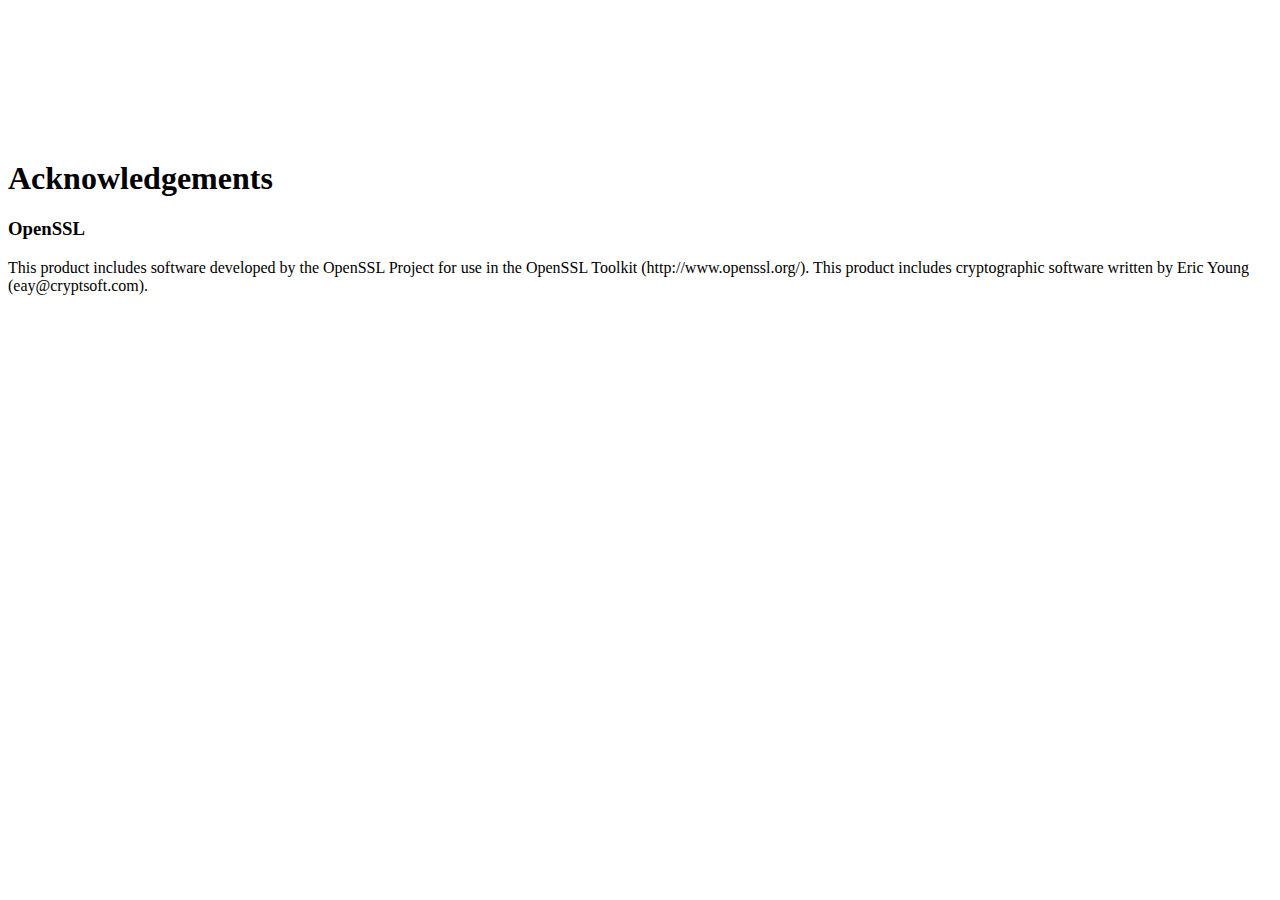
==== acknowledgements/index.html @ 1acf194e "Added acknowledgement page" ====
<!DOCTYPE html>
<html>

<head>
    <meta charset="utf-8">
    <meta http-equiv="X-UA-Compatible" content="IE=edge">
    <meta content='maximum-scale=1.0, initial-scale=1.0, width=device-width' name='viewport'>

    <link rel="stylesheet" href="https://stackpath.bootstrapcdn.com/bootstrap/4.5.0/css/bootstrap.min.css"
        integrity="sha384-9aIt2nRpC12Uk9gS9baDl411NQApFmC26EwAOH8WgZl5MYYxFfc+NcPb1dKGj7Sk" crossorigin="anonymous">
    <link rel="stylesheet" href="main.css">
</head>

<body overflow-x: hidden;>
    <section class="d-flex align-items-center" style="margin-top: 10rem;">
        <div class="container">
            <h1>Acknowledgements</h1>
            <h3>OpenSSL</h3>
            This product includes software developed by the OpenSSL Project for use in the OpenSSL Toolkit (http://www.openssl.org/). This product includes cryptographic software written by Eric Young (eay@cryptsoft.com).
        </div>
    </section>
    <script src="https://code.jquery.com/jquery-3.5.1.slim.min.js"
        integrity="sha384-DfXdz2htPH0lsSSs5nCTpuj/zy4C+OGpamoFVy38MVBnE+IbbVYUew+OrCXaRkfj"
        crossorigin="anonymous"></script>
    <script src="https://cdn.jsdelivr.net/npm/popper.js@1.16.0/dist/umd/popper.min.js"
        integrity="sha384-Q6E9RHvbIyZFJoft+2mJbHaEWldlvI9IOYy5n3zV9zzTtmI3UksdQRVvoxMfooAo"
        crossorigin="anonymous"></script>
    <script src="https://stackpath.bootstrapcdn.com/bootstrap/4.5.0/js/bootstrap.min.js"
        integrity="sha384-OgVRvuATP1z7JjHLkuOU7Xw704+h835Lr+6QL9UvYjZE3Ipu6Tp75j7Bh/kR0JKI"
        crossorigin="anonymous"></script>
</body>

</html>
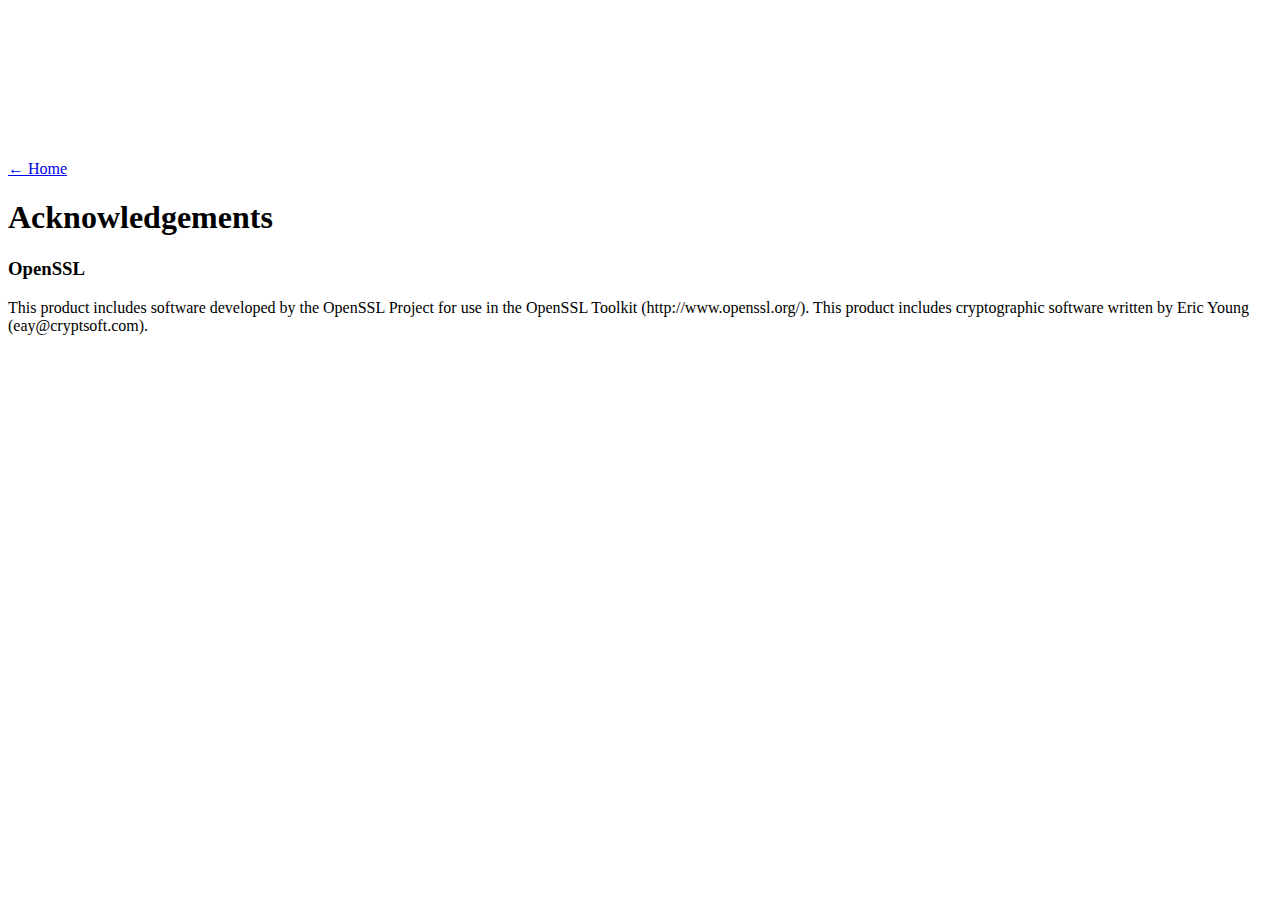
==== commit 2816d2a0: "Updated footer links" ====
--- a/acknowledgements/index.html
+++ b/acknowledgements/index.html
@@ -14,6 +14,7 @@
 <body overflow-x: hidden;>
     <section class="d-flex align-items-center" style="margin-top: 10rem;">
         <div class="container">
+            <a href="../index.html">← Home</a>
             <h1>Acknowledgements</h1>
             <h3>OpenSSL</h3>
             This product includes software developed by the OpenSSL Project for use in the OpenSSL Toolkit (http://www.openssl.org/). This product includes cryptographic software written by Eric Young (eay@cryptsoft.com).
